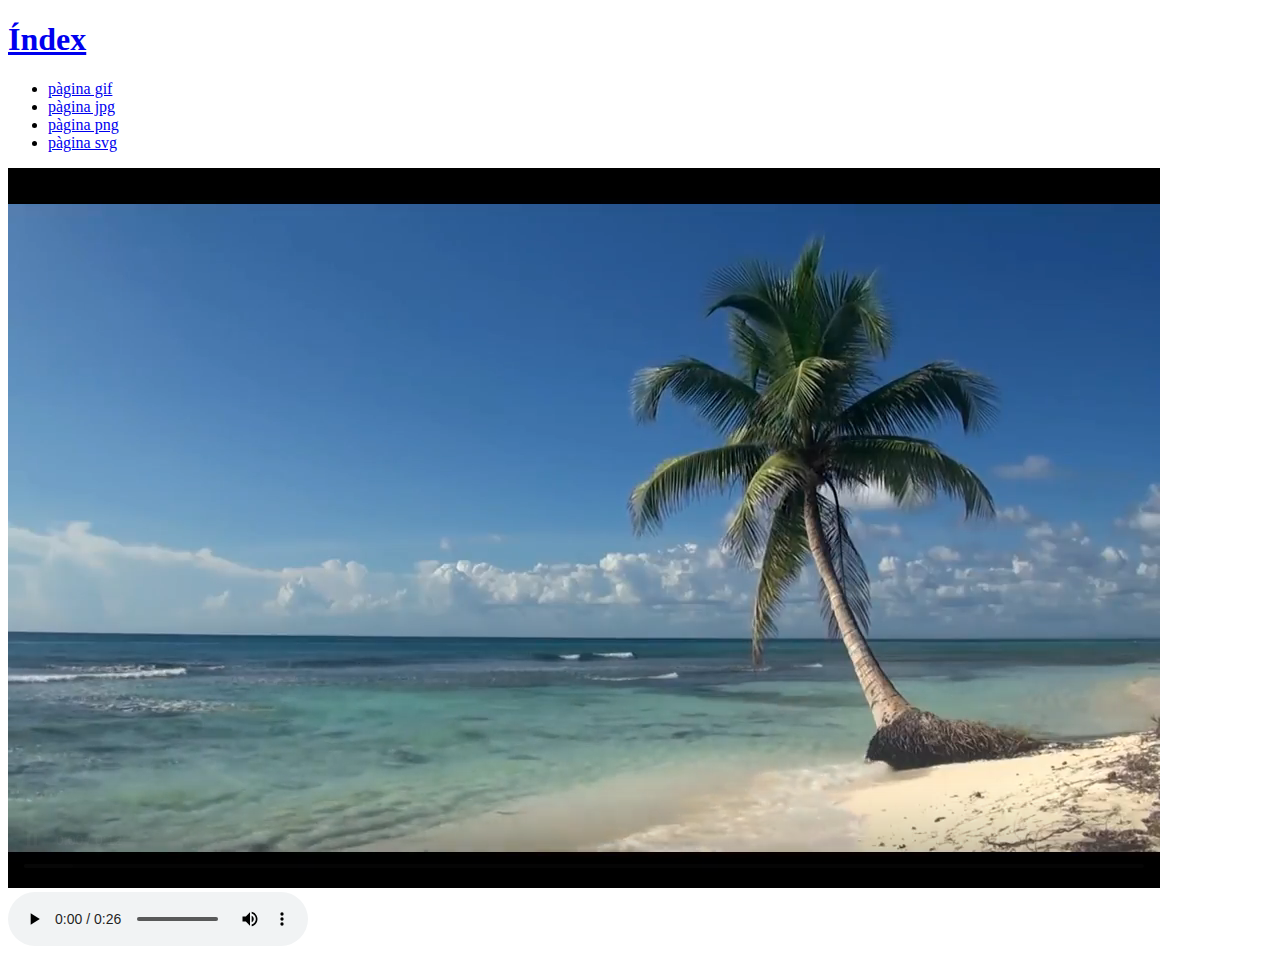
==== pages/3_img_video_audio/index.html @ 3f346b74 "Add files via upload" ====
<!DOCTYPE html>
<html lang="en">
<head>
    <meta charset="UTF-8">
    <meta http-equiv="X-UA-Compatible" content="IE=edge">
    <meta name="viewport" content="width=device-width, initial-scale=1.0">
    <title>3_imatge web</title>
    <link rel="stylesheet" href="../css/style.css">
</head>
<body>
    <header>
        <h1><a href="#">Índex</a>
        </h1>
    </header>
    <nav>
        <ul>
            <li><a href="pages/pag_gif.html">pàgina gif</a></li>
            <li><a href="pages/pag_jpg.html">pàgina jpg</a></li>
            <li><a href="pages/pag_png.html">pàgina png</a></li>
            <li><a href="pages/pag_svg.html">pàgina svg</a></li>
        </ul>
    </nav>
    <main>
        <video controls loop muted autoplay>
            <source src="img/video.mp4"type="video/mp4">
        </video>
        <audio controls autoplay loop>
            <source src="img/playa_2.mp3"type="audio/mp3">
        </audio>       
    </main>
</body>
</html>
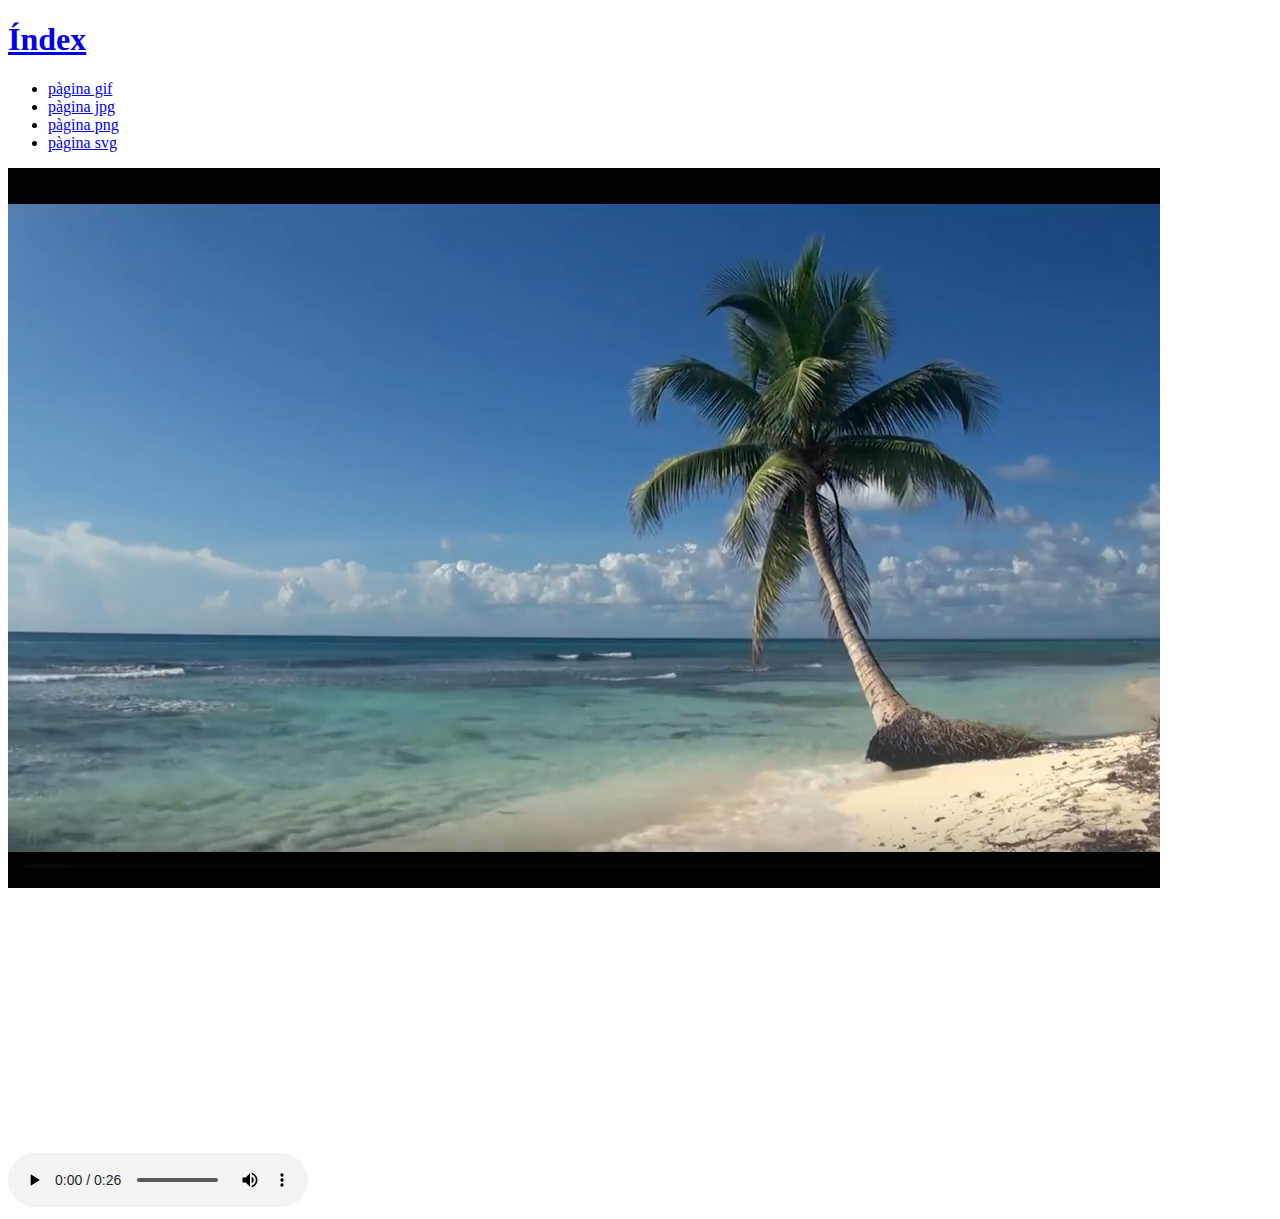
==== commit 74a8eb53: "Update index.html" ====
--- a/pages/3_img_video_audio/index.html
+++ b/pages/3_img_video_audio/index.html
@@ -26,7 +26,8 @@
         </video>
         <audio controls autoplay loop>
             <source src="img/playa_2.mp3"type="audio/mp3">
-        </audio>       
+        </audio>
+        <iframe width="560" height="315" src="https://www.youtube.com/embed/KsimX_A2Uyo" title="YouTube video player" frameborder="0" allow="accelerometer; autoplay; clipboard-write; encrypted-media; gyroscope; picture-in-picture" allowfullscreen></iframe>
     </main>
 </body>
-</html>+</html>
